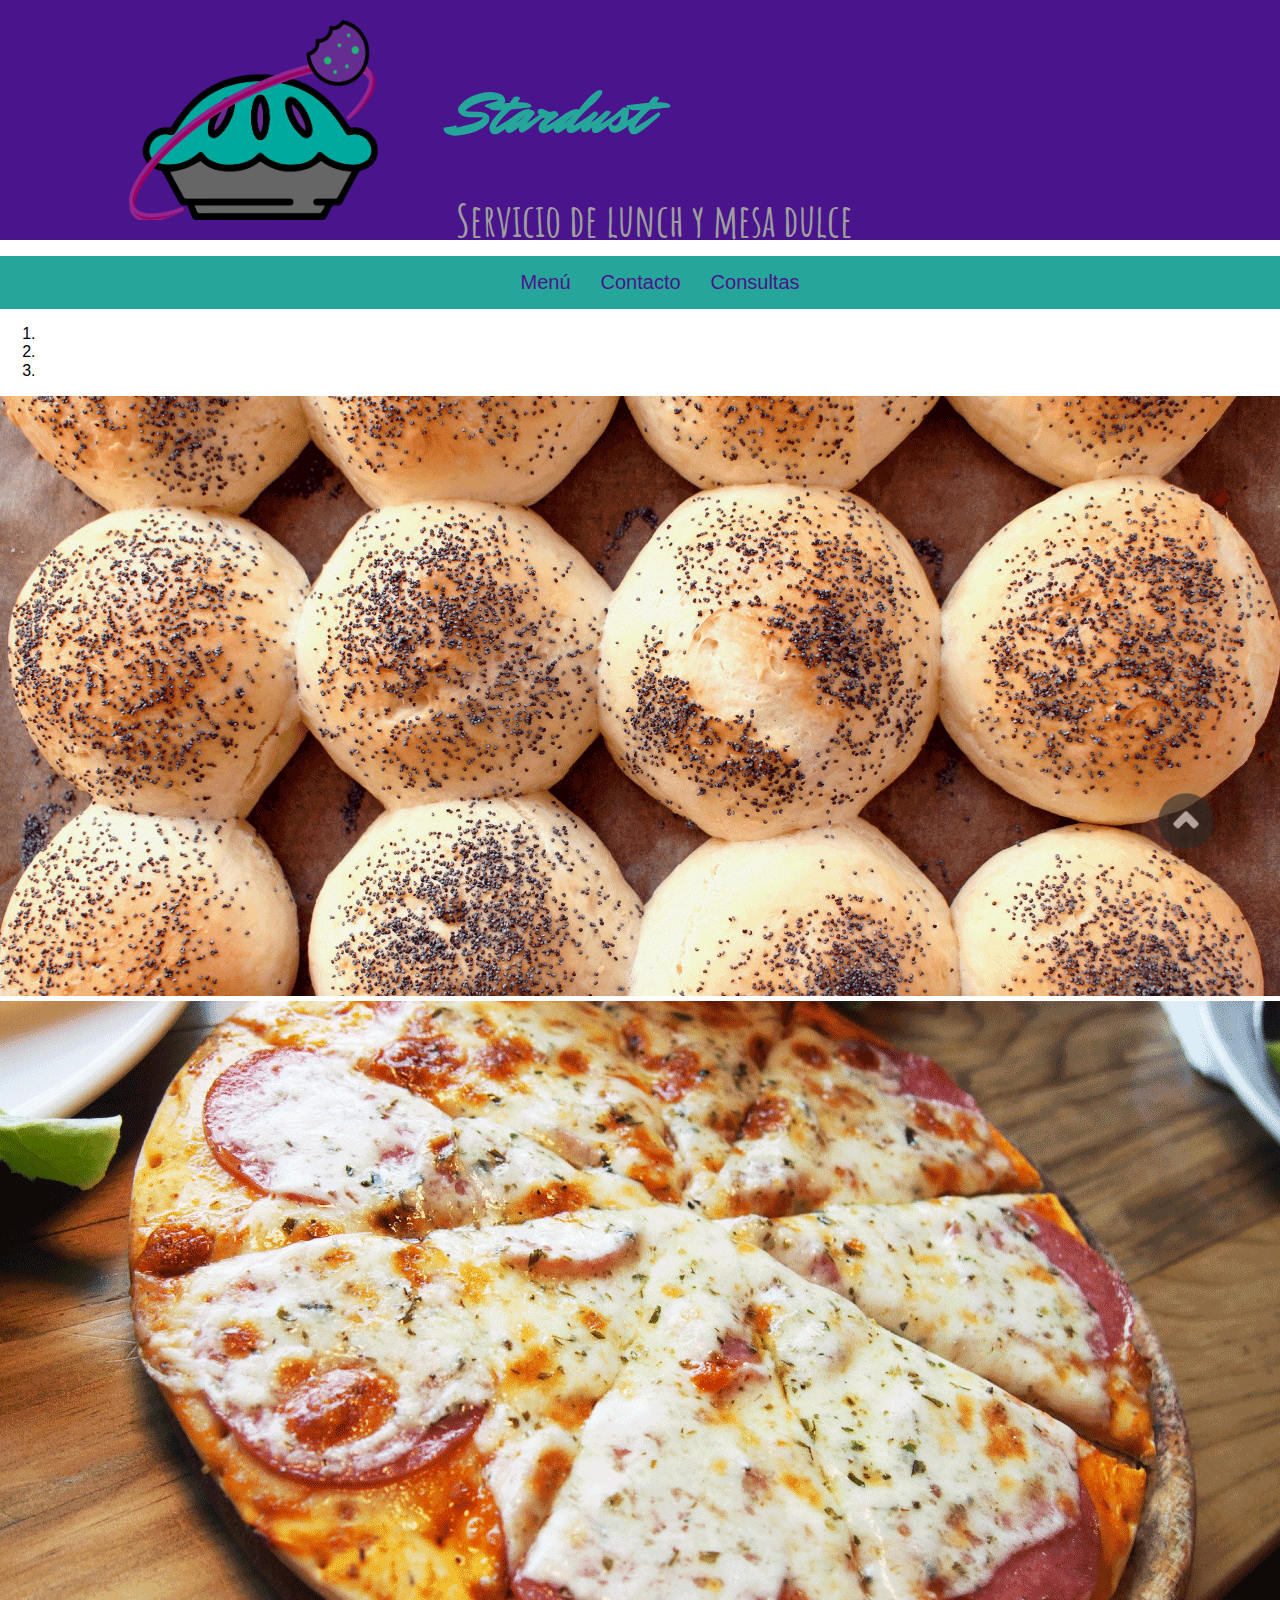
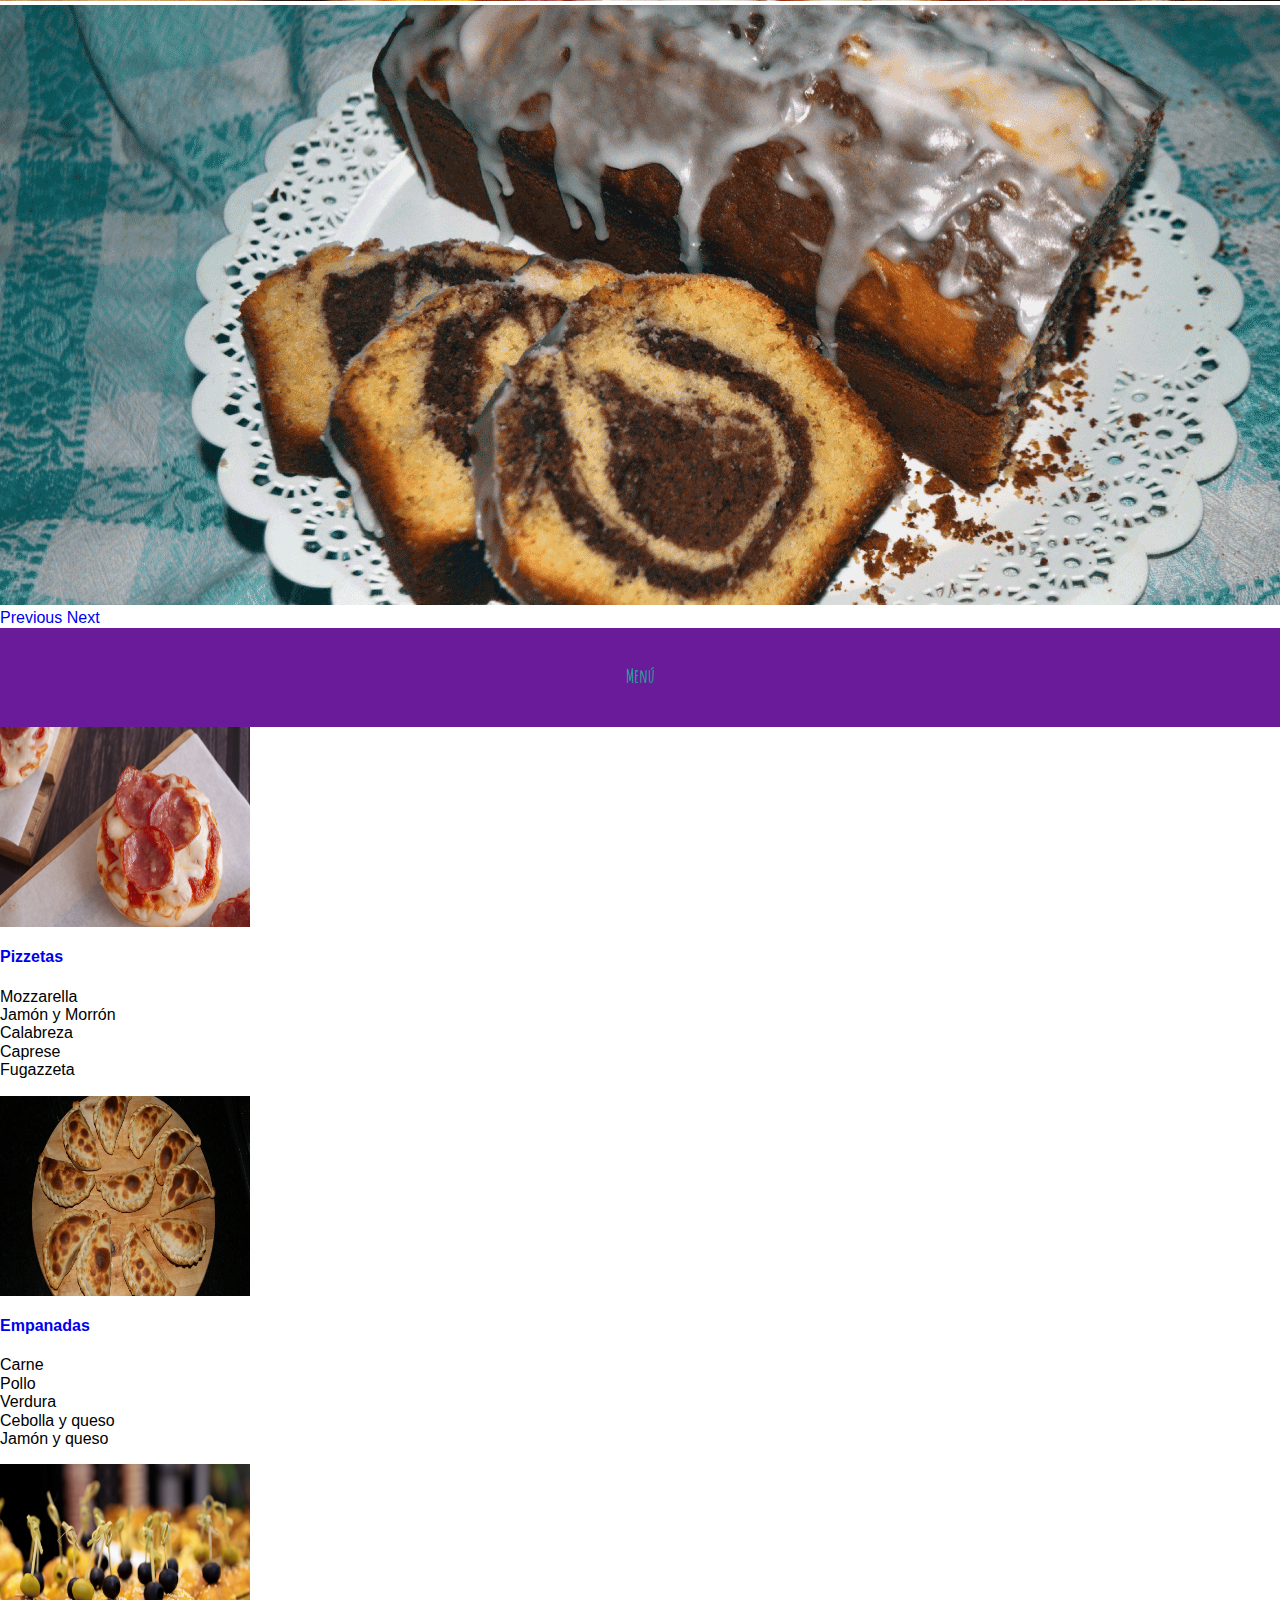
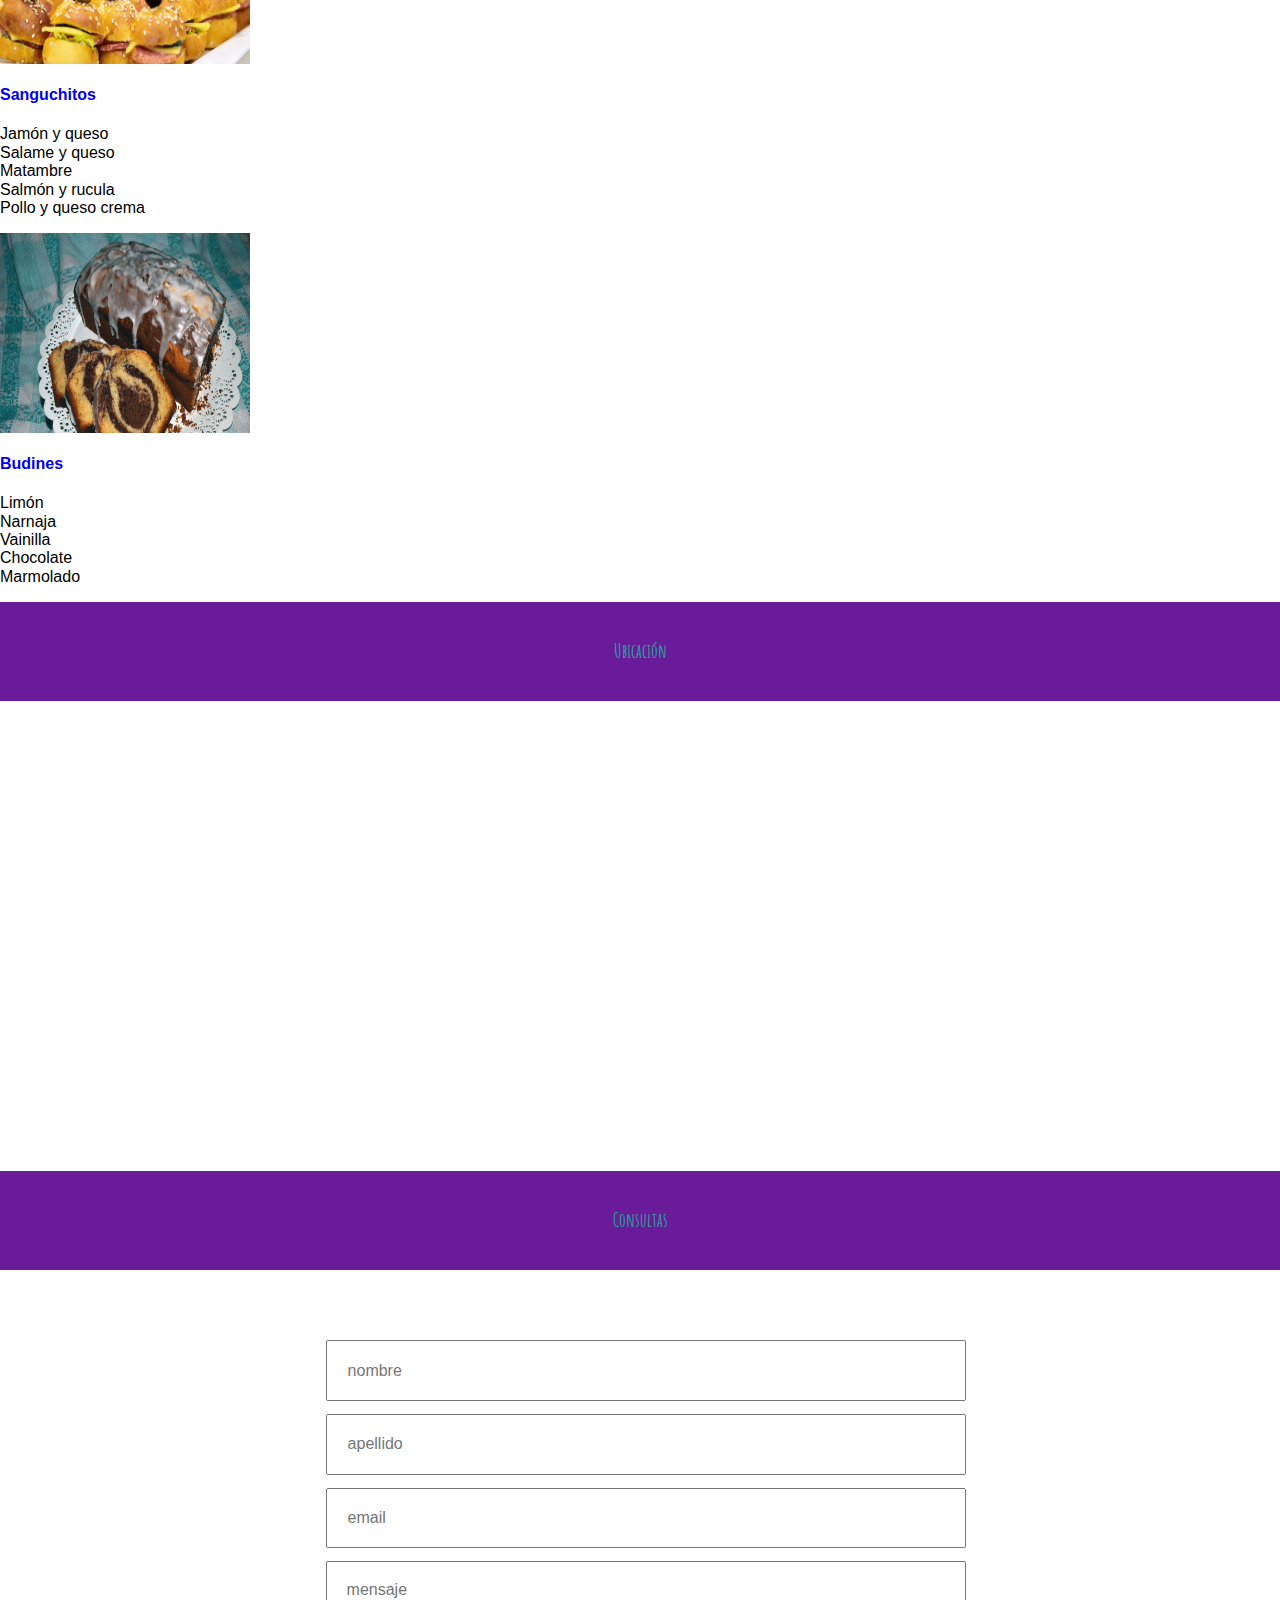
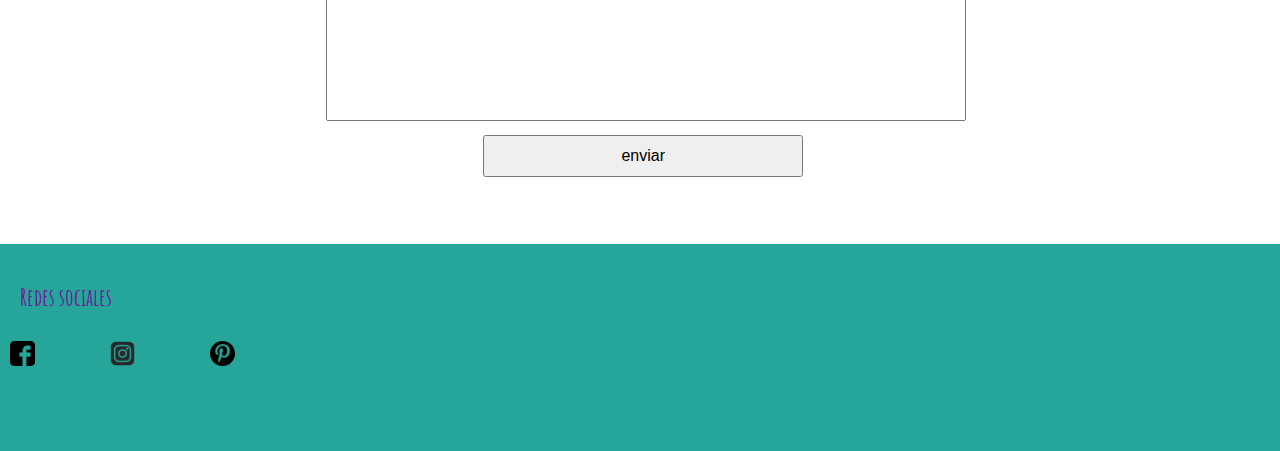
==== index.html @ a06ed9cd "subida de archivos" ====
<!DOCTYPE html>
<html>
<head>
	<meta charset="utf-8">
	<meta http-equiv="x-ua-compatible" content="ie=edge">
	<meta name="viewport" content="width=device-width, initial-scale=1">

	<title>Comida</title>

	<link rel="stylesheet" type="text/css" href="css/estilo.css">
	<link rel="stylesheet" type="text/css" href="css/normalize.css">
	<link rel="icon" href="img/icono.ico">
	<link rel="stylesheet" href="https://stackpath.bootstrapcdn.com/bootstrap/4.1.1/css/bootstrap.min.css" integrity="sha384-WskhaSGFgHYWDcbwN70/dfYBj47jz9qbsMId/iRN3ewGhXQFZCSftd1LZCfmhktB" crossorigin="anonymous">

	<link href="https://fonts.googleapis.com/css?family=Mr+Dafoe&display=swap" rel="stylesheet">
	<link href="https://fonts.googleapis.com/css?family=Amatic+SC|Mr+Dafoe&display=swap" rel="stylesheet">

	<script src="js/vendor/modernizr-2.8.3.min.js"></script>
</head>

<body>
	<main>
		<header id="header1" class="container-fluid ">
			<div id="site-logo">
				<img src="img/logo.png" class="img-fluid">
			</div>
			<div id="titulo-sitio" >
				<h1 class="display-2">Stardust</h1>
				<h2 class="h2">Servicio de lunch y mesa dulce</h2>
			</div>
		</header>

		<div id="nav" class="sticky-top">
			<nav class="navbar">
				<ul>
					<li><a href="#menu">Menú</a></li>
					<li><a href="#contacto">Contacto</a></li>
					<li><a href="#reservas">Consultas</a></li>
				</ul>
			</nav>
		</div>
		 
	<div class="slider">

      	<div id="carouselExampleIndicators" class="carousel slide" data-ride="carousel">
		  <ol class="carousel-indicators">
		    <li data-target="#carouselExampleIndicators" data-slide-to="0" class="active"></li>
		    <li data-target="#carouselExampleIndicators" data-slide-to="1"></li>
		    <li data-target="#carouselExampleIndicators" data-slide-to="2"></li>
		  </ol>
		  <div class="carousel-inner">
		    <div class="carousel-item active">
		      <img src="img/slider4.png" class="d-block w-100" alt="...">
		    </div>
		    <div class="carousel-item">
		      <img src="img/slider2.png" class="d-block w-100" alt="...">
		    </div>
		    <div class="carousel-item">
		      <img src="img/slider3.png" class="d-block w-100" alt="...">
		    </div>
		  </div>
		  <a class="carousel-control-prev" href="#carouselExampleIndicators" role="button" data-slide="prev">
		    <span class="carousel-control-prev-icon" aria-hidden="true"></span>
		    <span class="sr-only">Previous</span>
		  </a>
		  <a class="carousel-control-next" href="#carouselExampleIndicators" role="button" data-slide="next">
		    <span class="carousel-control-next-icon" aria-hidden="true"></span>
		    <span class="sr-only">Next</span>
		  </a>
		</div>      
    </div> 
	
		<section id="menu" >
			<header class="header2">
				<h3 class="h1">Menú</h3>
			</header>
            <div class="container pt-3">
                <div class="row">

                    <article class=" col-xs-12 col-sm-6 col-md-6 col-lg-3">
                        <div class="desborde panel"><img  src="img/pizzetas2.png" alt="" class="img-fluid pb-2"></div>
                        <a class="btn btn-outline-secondary" data-toggle="collapse" href="#pizzetas" role="button" aria-expanded="false" aria-controls="pizzetas">
							<h4>Pizzetas</h4>
						</a>
						<div class="collapse" id="pizzetas">
							<div class="card card-body">
							   	<p>Mozzarella <br> Jamón y Morrón<br>Calabreza<br>Caprese<br>Fugazzeta</p>
							</div>
						</div>

                    </article>
                    <article class="col-xs-12 col-sm-6 col-md-6 col-lg-3">
                        <div class="desborde panel"><img  src="img/empanadas.png" alt="" class="img-fluid pb-2"></div>
                        <a class="btn btn-outline-secondary" data-toggle="collapse" href="#empanadas" role="button" aria-expanded="false" aria-controls="empanadas">
                        	<h4>Empanadas</h4>
                        </a>
                        <div class="collapse" id="empanadas">
							<div class="card card-body">
                        		<p>Carne <br>Pollo<br>Verdura<br>Cebolla y queso<br>Jamón y queso</p>
                        	</div>
                        </div>
                    </article>

                    <article class="col-xs-12 col-sm-6 col-md-6 col-lg-3">
                        <div class="desborde panel"><img src="img/copetin1.png" alt="" class="img-fluid pb-2"></div>
                        <a class="btn btn-outline-secondary" data-toggle="collapse" href="#copetin" role="button" aria-expanded="false" aria-controls="copetin">
                        	<h4>Sanguchitos</h4>
                        </a>
                        <div class="collapse" id="copetin">
							<div class="card card-body">
                        		<p>Jamón y queso<br>Salame y queso<br>Matambre<br>Salmón y rucula<br>Pollo y queso crema</p>
                        	</div>
                        </div>
                    </article>

                    <article class="col-xs-12 col-sm-6 col-md-6 col-lg-3">
                        <div class="desborde panel"><img src="img/budin.png" alt="" class="img-fluid pb-2"></div>
                         <a class="btn btn-outline-secondary" data-toggle="collapse" href="#budin" role="button" aria-expanded="false" aria-controls="budin">
                        	<h4>Budines</h4>
                        </a>
                        <div class="collapse" id="budin">
							<div class="card card-body">	
                        		<p>Limón<br>Narnaja<br>Vainilla<br>Chocolate<br>Marmolado</p>
                        	</div>
                        </div>
                    </article>                    
                </div>            
        </section>

       <section id="contacto" class=" pt-3">
			<header class="header2">
				<h3 class="h1">Ubicación</h3>
			</header>
			<div class="mapa"><iframe src="https://www.google.com/maps/embed?pb=!1m18!1m12!1m3!1d3281.3113783698377!2d-58.51852134887784!3d-34.67208996853067!2m3!1f0!2f0!3f0!3m2!1i1024!2i768!4f13.1!3m3!1m2!1s0x95bcc8e6930c0311%3A0x278687636c1a338a!2sO&#39;Gorman+%26+Charcas%2C+B1751+La+Tablada%2C+Buenos+Aires!5e0!3m2!1ses-419!2sar!4v1559759142162!5m2!1ses-419!2sar" width="600" height="450" frameborder="0" style="border:0" allowfullscreen></iframe></div>        	
        </section>

		<section id="reservas">
			<header class="header2">
				<h3 class="h1">Consultas</h3>
			</header>
			
			<div class="form">					
				<form action="mailto:mail@mail.com" id="formulario">
					<div>
						<input type="text" name="nombre" placeholder="nombre" required>
					</div>
					<div>
						<input type="text" name="apellido" placeholder="apellido" required>
					</div>
					
					<div>
						<input type="email" name="email" placeholder="email" pattern="[a-zA-Z0-9_]+([.][a-zA-Z0-9_]+)*@[a-zA-Z0-9_]+([.][a-zA-Z0-9_]+)*[.][a-zA-Z]{1,5}" required>
					</div>
					<div>
						<textarea id="mensaje" name="mensaje" placeholder="mensaje" required=""></textarea>
					</div>
					<div class="btn">
						<input type="submit" value="enviar">
					</div>
				</form>
			</div>
		</section>
        

        <div class="top">
			<a href="#top" title="Volver arriba">
				<img src="img/btn_top.png" alt="">
			</a>
		</div>	


        <footer>
        	<header class="miniheader"><h2 >Redes sociales</h2></header>
        	
        	<section id="redes">
				<div id="red1"><img src="img/face.png"></div>
				<div id="red2"><img src="img/insta.png"></div>
				<div id="red3"><img src="img/pin.png"></div>
			</section>
        </footer>
	</main>



	<script src="https://code.jquery.com/jquery-3.3.1.slim.min.js" integrity="sha384-q8i/X+965DzO0rT7abK41JStQIAqVgRVzpbzo5smXKp4YfRvH+8abtTE1Pi6jizo" crossorigin="anonymous"></script>
<script src="https://cdnjs.cloudflare.com/ajax/libs/popper.js/1.14.7/umd/popper.min.js" integrity="sha384-UO2eT0CpHqdSJQ6hJty5KVphtPhzWj9WO1clHTMGa3JDZwrnQq4sF86dIHNDz0W1" crossorigin="anonymous"></script>
<script src="https://stackpath.bootstrapcdn.com/bootstrap/4.3.1/js/bootstrap.min.js" integrity="sha384-JjSmVgyd0p3pXB1rRibZUAYoIIy6OrQ6VrjIEaFf/nJGzIxFDsf4x0xIM+B07jRM" crossorigin="anonymous"></script>
</body>
</html>
---- css/estilo.css ----
@import url('https://fonts.googleapis.com/css?family=Amatic+SC&display=swap');
@import url('https://fonts.googleapis.com/css?family=Mr+Dafoe&display=swap');

body{
	margin: 0;
	padding: 0;
	font-family: Helvetica, Arial, sans-serif;
	font-size: 16px;
}
a{text-decoration: none;}
.desborde {overflow:hidden;}


#header1{
	color:#26A69A;
	padding-top: 20px;
	font-size: 30px;
	background-color: #4A148C;
}
#site-logo{
	width: 200px;
	height: 200px;
}
#site-logo img{
	display: block;
	width: 250px;
	height: 200px;
	position: absolute;
	box-sizing: border-box;
}
#titulo-sitio{
	height: 200px;
	margin-top: 20px;
}
#titulo-sitio h1{
 	padding-bottom: 5px;
 	font-family: 'Mr Dafoe', cursive;
 }
#titulo-sitio h2{
 	font-family: 'Amatic SC', cursive;
 	color: #9E9E9E;
}

.header2{
	text-align: center;
	background-color: #6A1B9A;
	color:#26A69A;
	padding-top: 20px;
	padding-bottom: 20px;
	font-family: 'Amatic SC', cursive;

}
.navbar{
	background-color: #26A69A;
}

.navbar ul {
	list-style: none;
	display: flex;
    justify-content: center;
    margin-right: auto;
    margin-left: auto;
}
.navbar ul li{
	padding: 15px;
	box-sizing: border-box;
	font-size: 20px;
}
.navbar ul li a{
	text-decoration: none;
	color:#4A148C;
	font-size: 20px
}
.navbar ul li a:hover{
	color: darkgrey;
}
.panel{width: 250px;height: 200px}
.container .row article img{
	height: 250px;
	width: 250px;
}


/*formulario*/ 
.form{
	width: 50%;
	margin-left: auto;
	margin-right: auto;
	padding-top: 5%;
	padding-bottom: 5%;
}
#formulario input, #formulario textarea {
	box-sizing: border-box;
	width:100%;
	padding: 3%;
	margin: 1%; 
}
#formulario textarea{
	height: 160px;
	resize: none;
}
form .btn{
	width: 50%;
	margin-left: auto;
	margin-right: auto;
}


/*boton subir top*/
.top{
	width: 60px;
	position: fixed;
	bottom: 5%;
	right: 5%;
	opacity: 0.6;
}
.top:hover{
	opacity: 1;
}
.top img{
	width: 100%;
}

footer{
	background-color:#26A69A;
	color: #6A1B9A;
}
.miniheader{
	padding-top: 20px;
	padding-left: 20px;
	display: flex;
}
.miniheader h2{
	font-family: 'Amatic SC', cursive;
}
#redes{
	display: flex;
	padding: 10px;
}
#redes div{
	width: 100px;
	height: 100px;
}
#redes div img{
	width: 25%;
	margin: auto;	
}
.mapa{
	display: flex;
	justify-content: center;
	margin-top: 10px;
	margin-bottom: 10px;
}

@media screen and (min-width:1201px){
	#header1{display: flex;}
	#site-logo{margin-left: 10%}
	#titulo-sitio{margin-left: 10%}
	
}

@media screen and (min-width: 991px) and (max-width:1200px){
	#header1{display: flex;}
	#site-logo{margin-left: 10%}
	#titulo-sitio{margin-left: 10%}
}
	
@media (min-width: 561px) and (max-width:990px){
	#header1{display: flex;}
	#site-logo{margin-left: 10%; width: 150px; height: 150px;}
	#titulo-sitio{margin-left: 10%}
	#header1 img{width: 150px; height: 150px;}
	#header1 h1{font-size: 60px;}
	#header1 h2{font-size: 25px;}
}
@media (min-width: 0px) and (max-width:560px){
	#header1{display: flex;}
	#site-logo{margin-left: 5%; width: 100px; height: 100px;}
	#titulo-sitio{margin-left: 5%}
	#header1 img{width: 100px; height: 100px;}
	#header1 h1{font-size: 55px;}
	#header1 h2{font-size: 20px;}
}
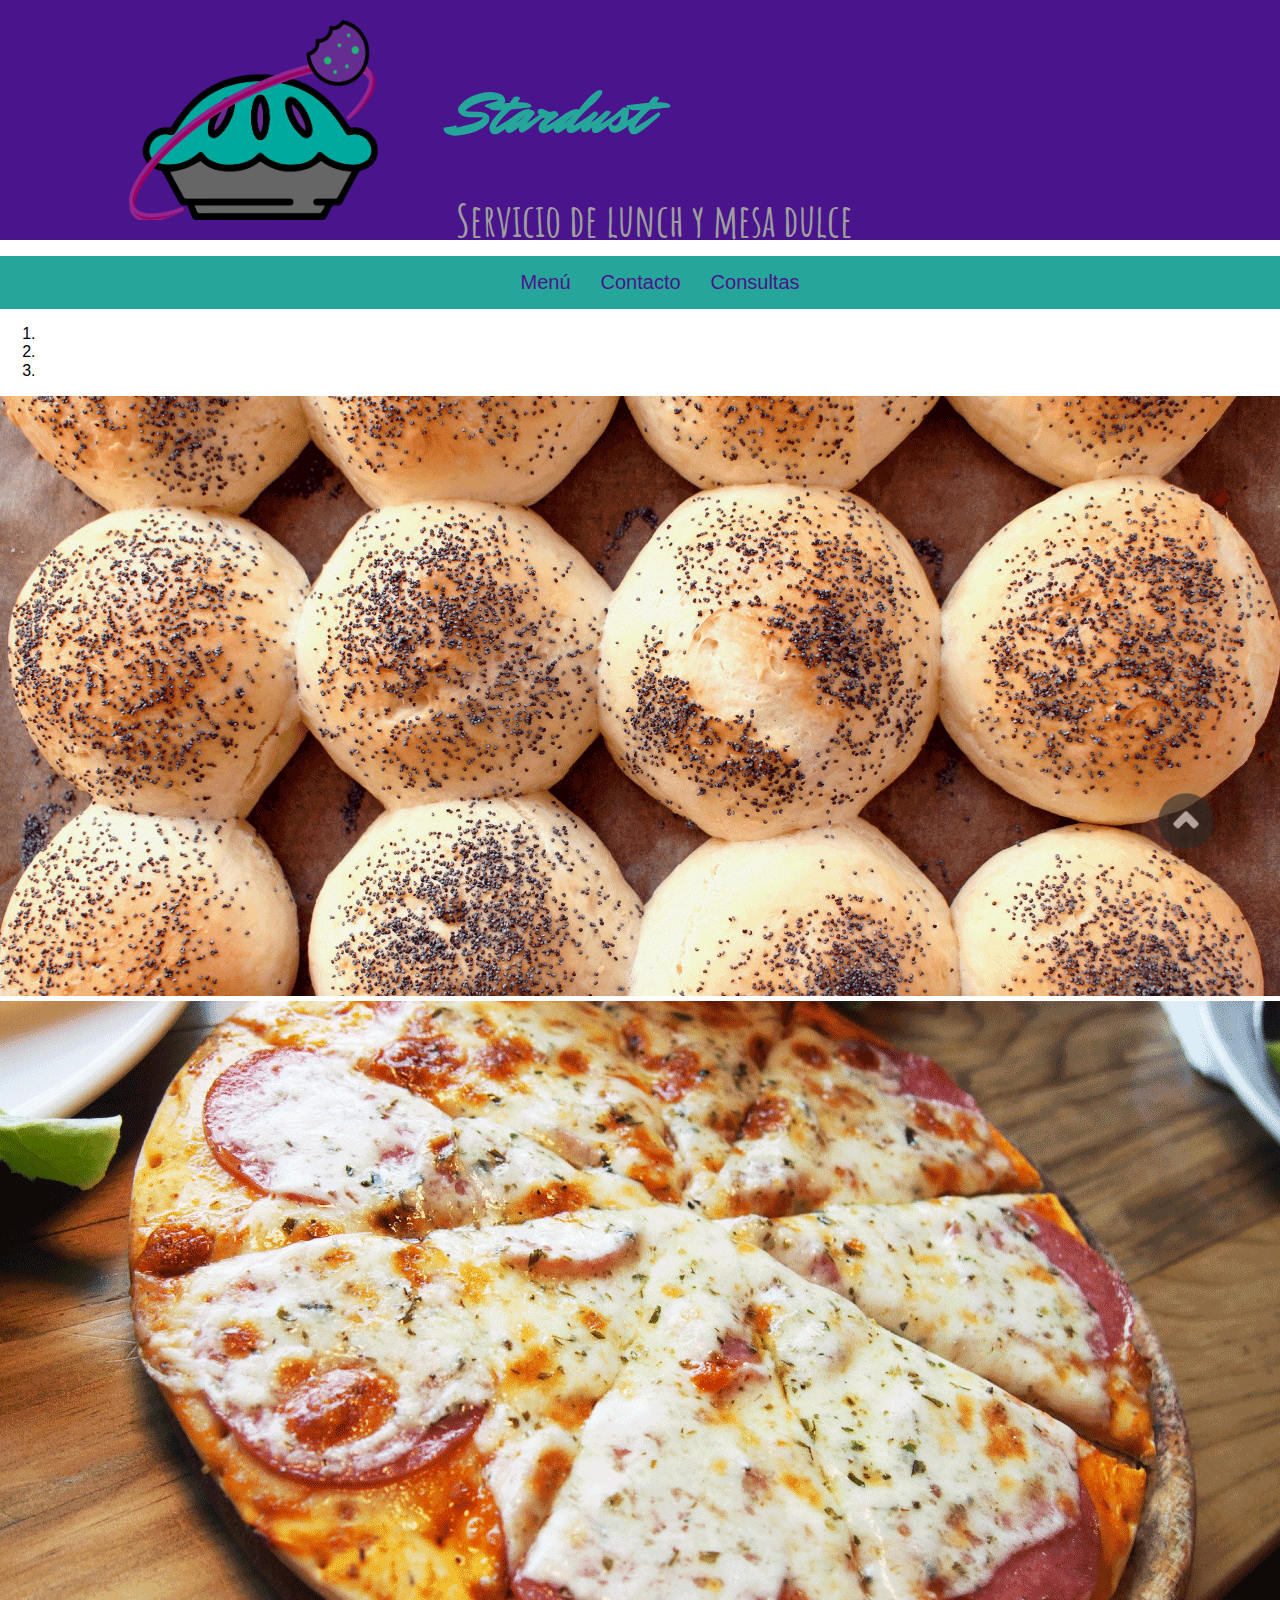
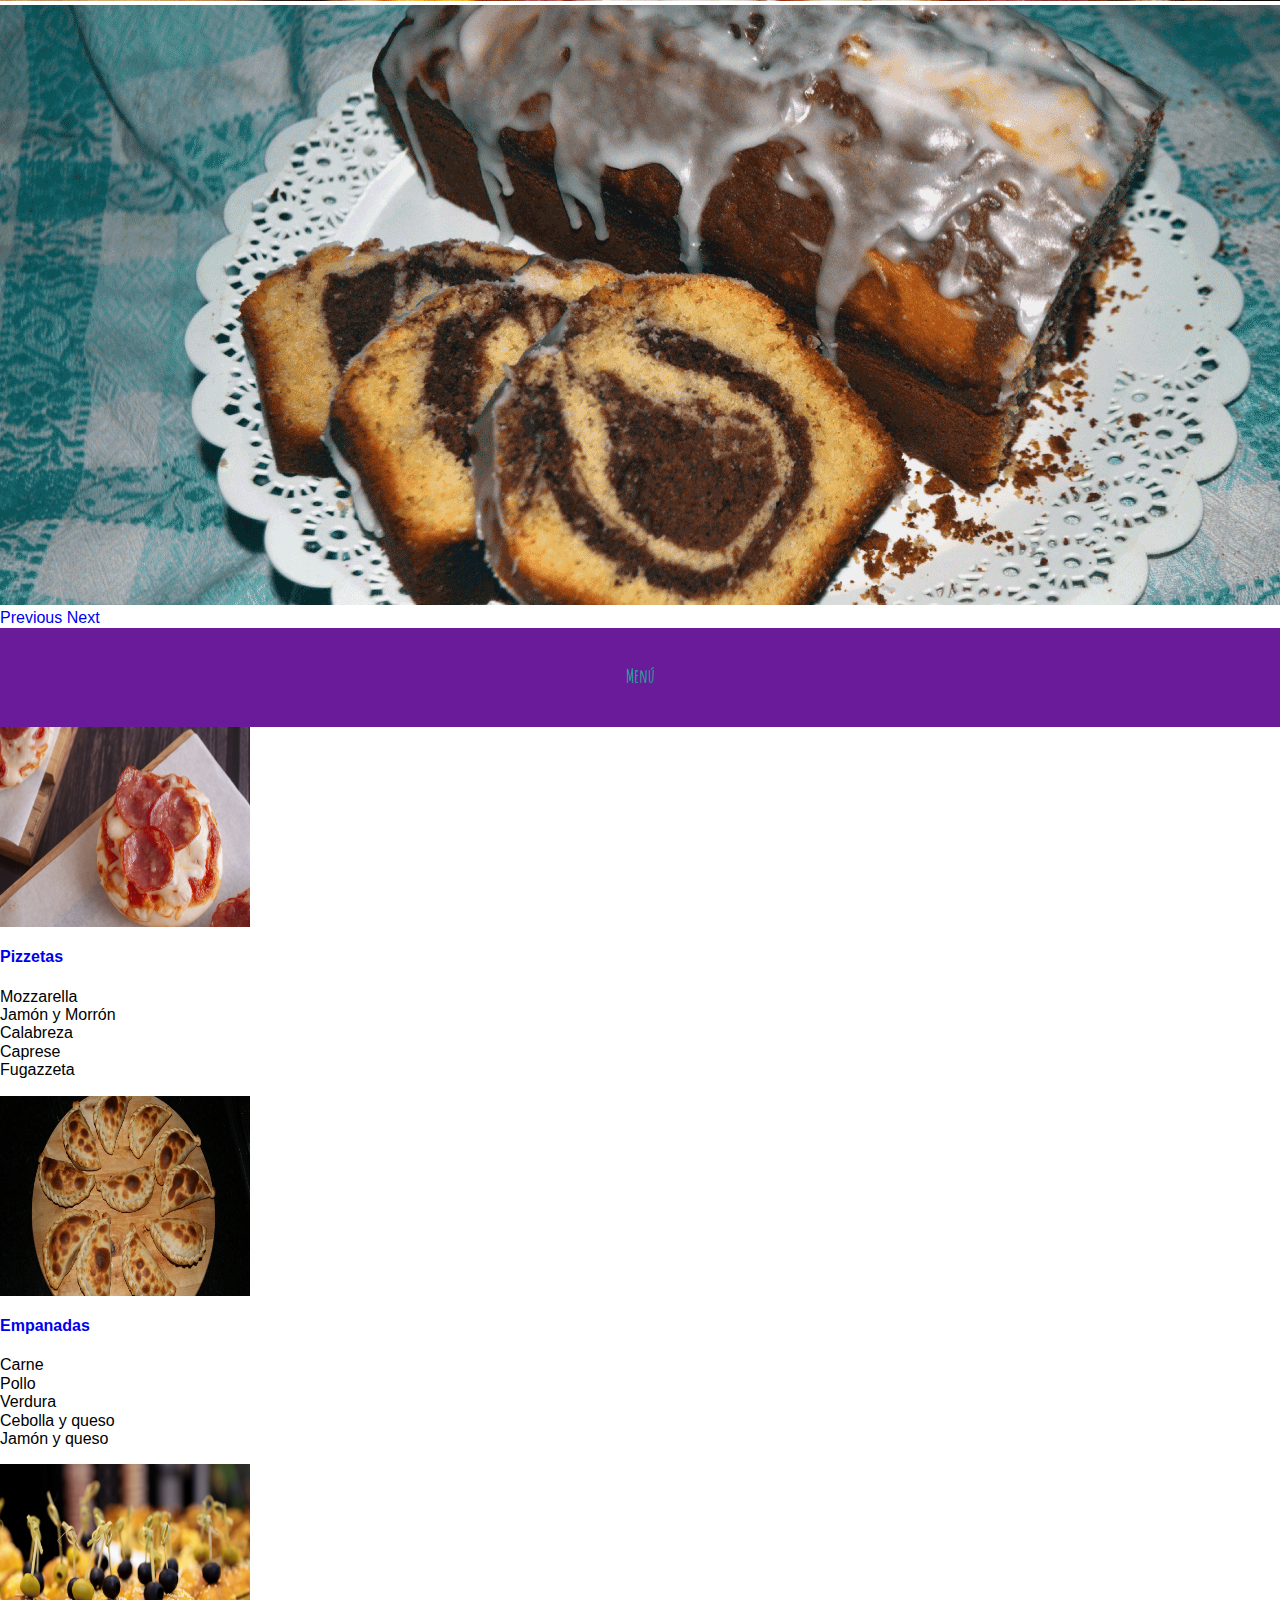
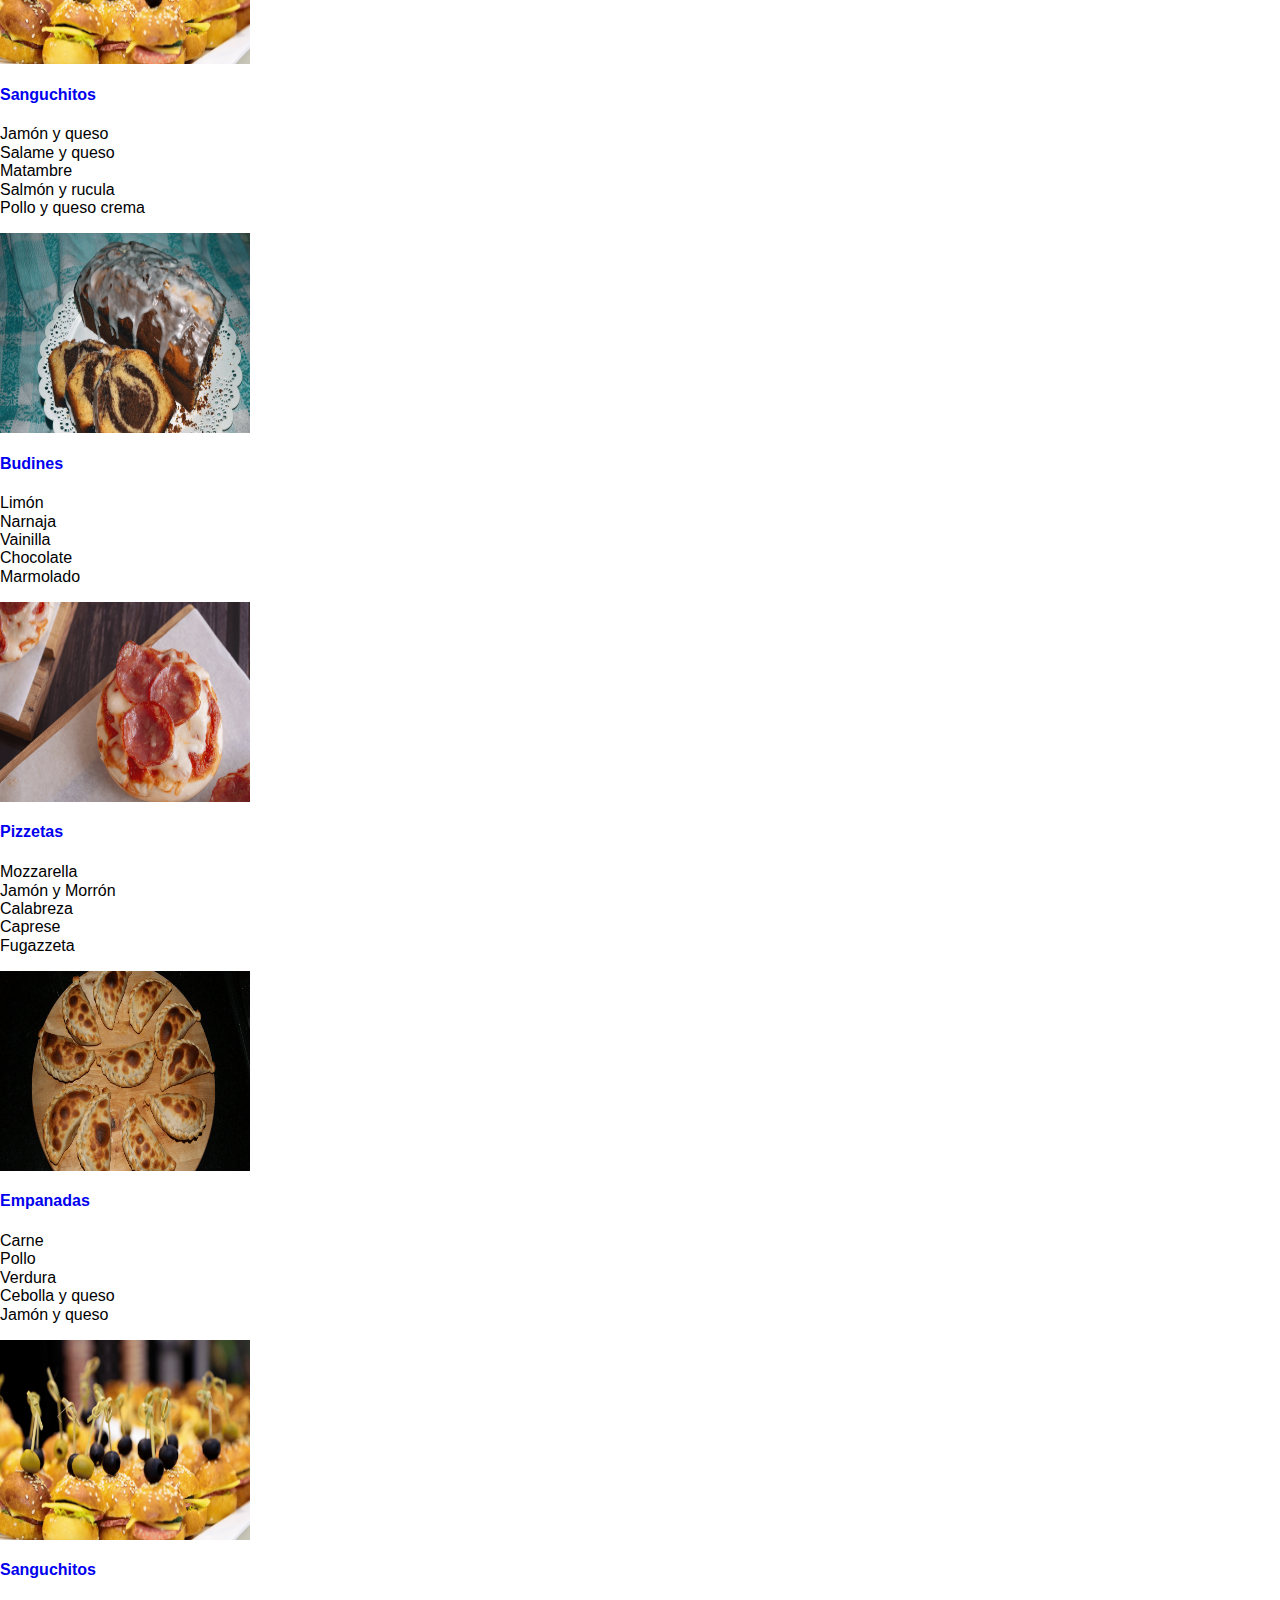
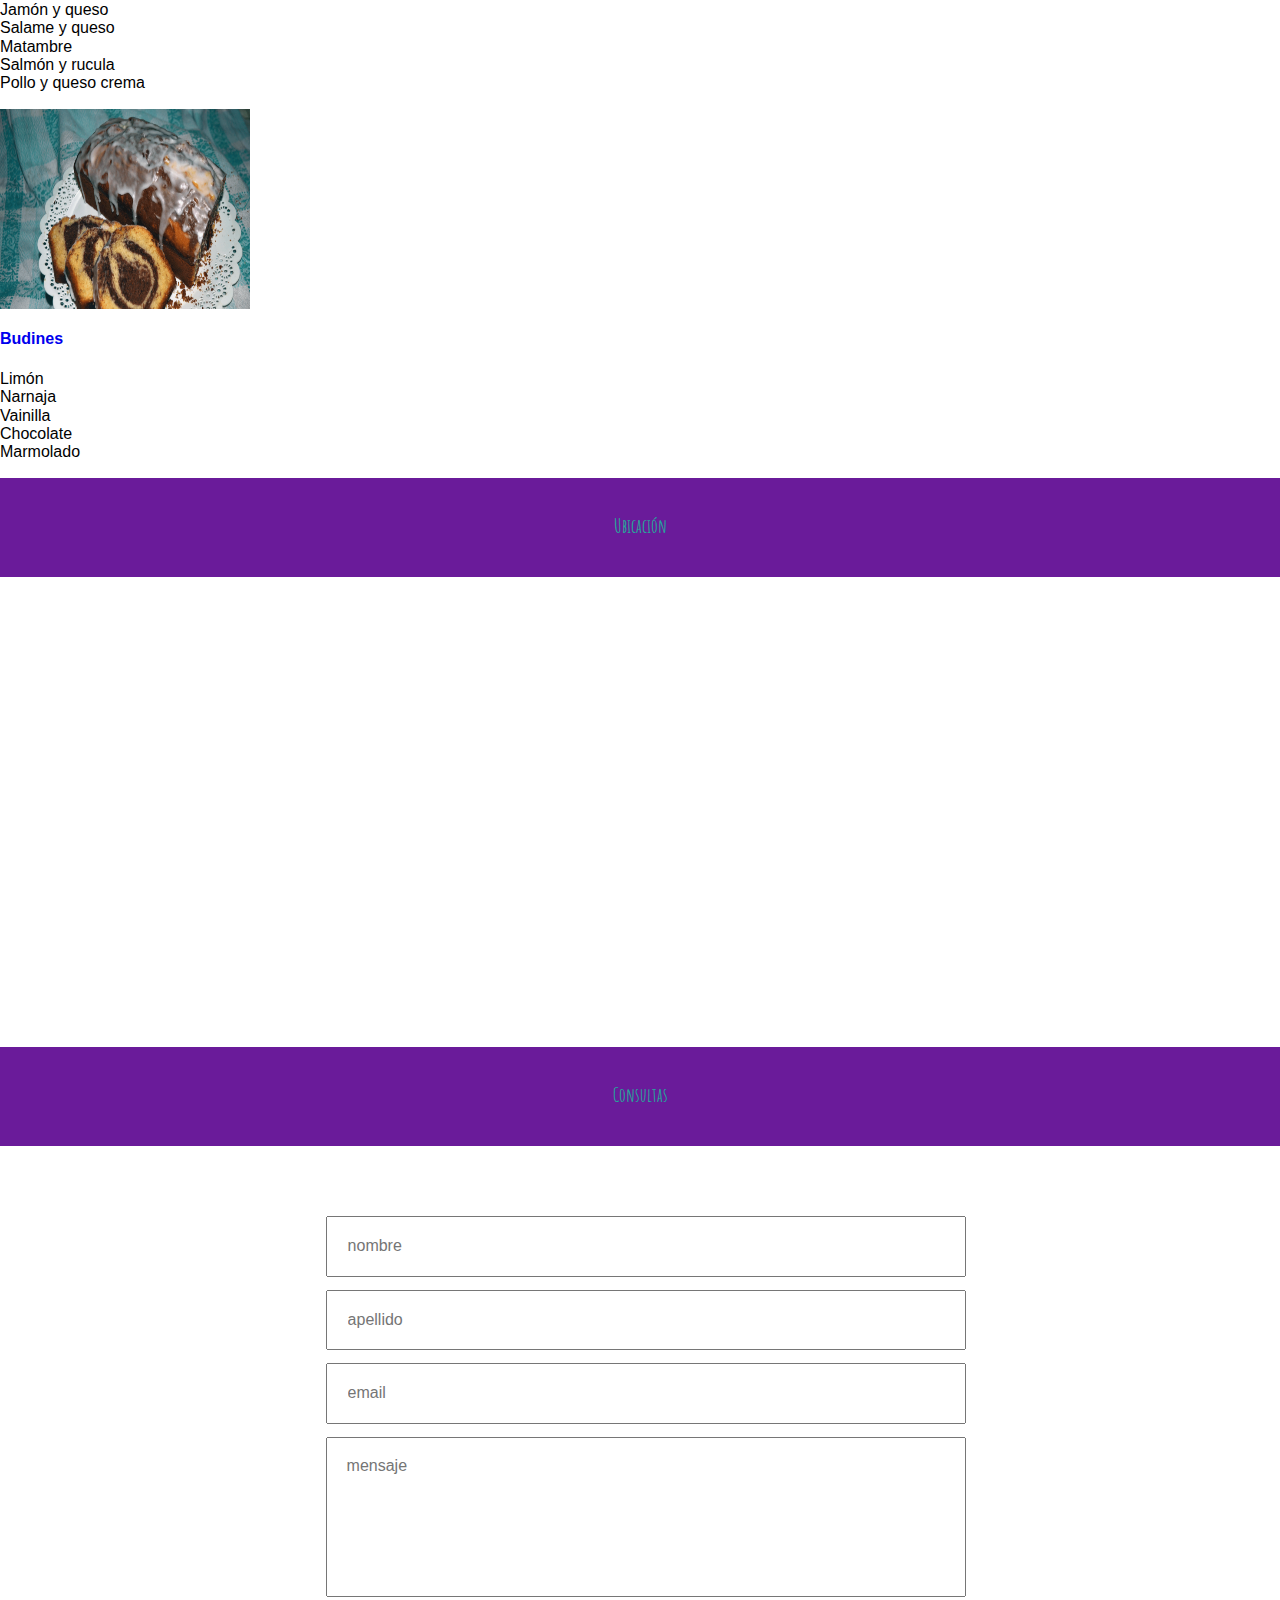
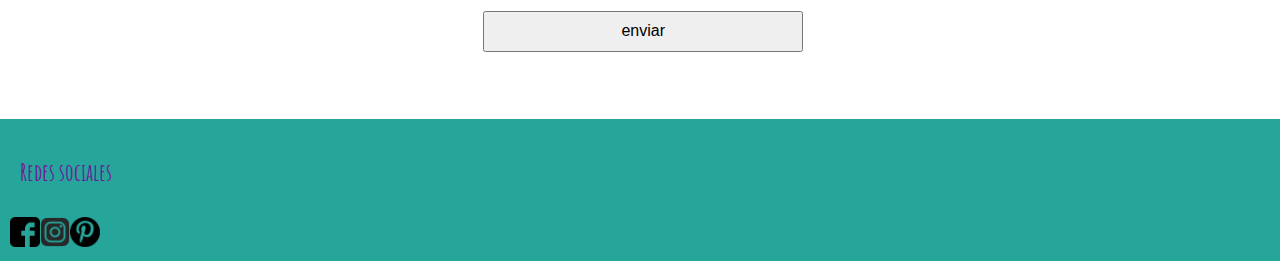
==== commit 1a0f834d: "actualizacion" ====
--- a/index.html
+++ b/index.html
@@ -50,13 +50,13 @@
 		  </ol>
 		  <div class="carousel-inner">
 		    <div class="carousel-item active">
-		      <img src="img/slider4.png" class="d-block w-100" alt="...">
+		      <img src="img/slider4.png" class="d-block w-100" alt="Pan saborizado">
 		    </div>
 		    <div class="carousel-item">
-		      <img src="img/slider2.png" class="d-block w-100" alt="...">
+		      <img src="img/slider2.png" class="d-block w-100" alt="Pizza">
 		    </div>
 		    <div class="carousel-item">
-		      <img src="img/slider3.png" class="d-block w-100" alt="...">
+		      <img src="img/slider3.png" class="d-block w-100" alt="Budin marmolado">
 		    </div>
 		  </div>
 		  <a class="carousel-control-prev" href="#carouselExampleIndicators" role="button" data-slide="prev">
@@ -78,7 +78,7 @@
                 <div class="row">
 
                     <article class=" col-xs-12 col-sm-6 col-md-6 col-lg-3">
-                        <div class="desborde panel"><img  src="img/pizzetas2.png" alt="" class="img-fluid pb-2"></div>
+                        <div class="desborde panel"><img  src="img/pizzetas2.png" alt="pizzetas" class="img-fluid pb-2"></div>
                         <a class="btn btn-outline-secondary" data-toggle="collapse" href="#pizzetas" role="button" aria-expanded="false" aria-controls="pizzetas">
 							<h4>Pizzetas</h4>
 						</a>
@@ -90,7 +90,7 @@
 
                     </article>
                     <article class="col-xs-12 col-sm-6 col-md-6 col-lg-3">
-                        <div class="desborde panel"><img  src="img/empanadas.png" alt="" class="img-fluid pb-2"></div>
+                        <div class="desborde panel"><img  src="img/empanadas.png" alt="empanadas" class="img-fluid pb-2"></div>
                         <a class="btn btn-outline-secondary" data-toggle="collapse" href="#empanadas" role="button" aria-expanded="false" aria-controls="empanadas">
                         	<h4>Empanadas</h4>
                         </a>
@@ -102,7 +102,7 @@
                     </article>
 
                     <article class="col-xs-12 col-sm-6 col-md-6 col-lg-3">
-                        <div class="desborde panel"><img src="img/copetin1.png" alt="" class="img-fluid pb-2"></div>
+                        <div class="desborde panel"><img src="img/copetin1.png" alt="sanguchitos" class="img-fluid pb-2"></div>
                         <a class="btn btn-outline-secondary" data-toggle="collapse" href="#copetin" role="button" aria-expanded="false" aria-controls="copetin">
                         	<h4>Sanguchitos</h4>
                         </a>
@@ -114,7 +114,57 @@
                     </article>
 
                     <article class="col-xs-12 col-sm-6 col-md-6 col-lg-3">
-                        <div class="desborde panel"><img src="img/budin.png" alt="" class="img-fluid pb-2"></div>
+                        <div class="desborde panel"><img src="img/budin.png" alt="budines" class="img-fluid pb-2"></div>
+                         <a class="btn btn-outline-secondary" data-toggle="collapse" href="#budin" role="button" aria-expanded="false" aria-controls="budin">
+                        	<h4>Budines</h4>
+                        </a>
+                        <div class="collapse" id="budin">
+							<div class="card card-body">	
+                        		<p>Limón<br>Narnaja<br>Vainilla<br>Chocolate<br>Marmolado</p>
+                        	</div>
+                        </div>
+                    </article>                    
+                </div> 
+                <div class="row">
+
+                    <article class=" col-xs-12 col-sm-6 col-md-6 col-lg-3">
+                        <div class="desborde panel"><img  src="img/pizzetas2.png" alt="pizzetas" class="img-fluid pb-2"></div>
+                        <a class="btn btn-outline-secondary" data-toggle="collapse" href="#pizzetas" role="button" aria-expanded="false" aria-controls="pizzetas">
+							<h4>Pizzetas</h4>
+						</a>
+						<div class="collapse" id="pizzetas">
+							<div class="card card-body">
+							   	<p>Mozzarella <br> Jamón y Morrón<br>Calabreza<br>Caprese<br>Fugazzeta</p>
+							</div>
+						</div>
+
+                    </article>
+                    <article class="col-xs-12 col-sm-6 col-md-6 col-lg-3">
+                        <div class="desborde panel"><img  src="img/empanadas.png" alt="empanadas" class="img-fluid pb-2"></div>
+                        <a class="btn btn-outline-secondary" data-toggle="collapse" href="#empanadas" role="button" aria-expanded="false" aria-controls="empanadas">
+                        	<h4>Empanadas</h4>
+                        </a>
+                        <div class="collapse" id="empanadas">
+							<div class="card card-body">
+                        		<p>Carne <br>Pollo<br>Verdura<br>Cebolla y queso<br>Jamón y queso</p>
+                        	</div>
+                        </div>
+                    </article>
+
+                    <article class="col-xs-12 col-sm-6 col-md-6 col-lg-3">
+                        <div class="desborde panel"><img src="img/copetin1.png" alt="sanguchitos" class="img-fluid pb-2"></div>
+                        <a class="btn btn-outline-secondary" data-toggle="collapse" href="#copetin" role="button" aria-expanded="false" aria-controls="copetin">
+                        	<h4>Sanguchitos</h4>
+                        </a>
+                        <div class="collapse" id="copetin">
+							<div class="card card-body">
+                        		<p>Jamón y queso<br>Salame y queso<br>Matambre<br>Salmón y rucula<br>Pollo y queso crema</p>
+                        	</div>
+                        </div>
+                    </article>
+
+                    <article class="col-xs-12 col-sm-6 col-md-6 col-lg-3">
+                        <div class="desborde panel"><img src="img/budin.png" alt="budines" class="img-fluid pb-2"></div>
                          <a class="btn btn-outline-secondary" data-toggle="collapse" href="#budin" role="button" aria-expanded="false" aria-controls="budin">
                         	<h4>Budines</h4>
                         </a>
@@ -173,9 +223,11 @@
         	<header class="miniheader"><h2 >Redes sociales</h2></header>
         	
         	<section id="redes">
-				<div id="red1"><img src="img/face.png"></div>
-				<div id="red2"><img src="img/insta.png"></div>
-				<div id="red3"><img src="img/pin.png"></div>
+				<a href="https://www.facebook.com">
+					<img border="0" alt="Facebook" src="img/face.png" width="30" height="30">
+					<a href="https://www.instagram.com">
+					<img border="0" alt="Instagram" src="img/insta.png" width="30" height="30"><a href="https://www.pinterest.com">
+					<img border="0" alt="Pinterest" src="img/pin.png" width="30" height="30">
 			</section>
         </footer>
 	</main>
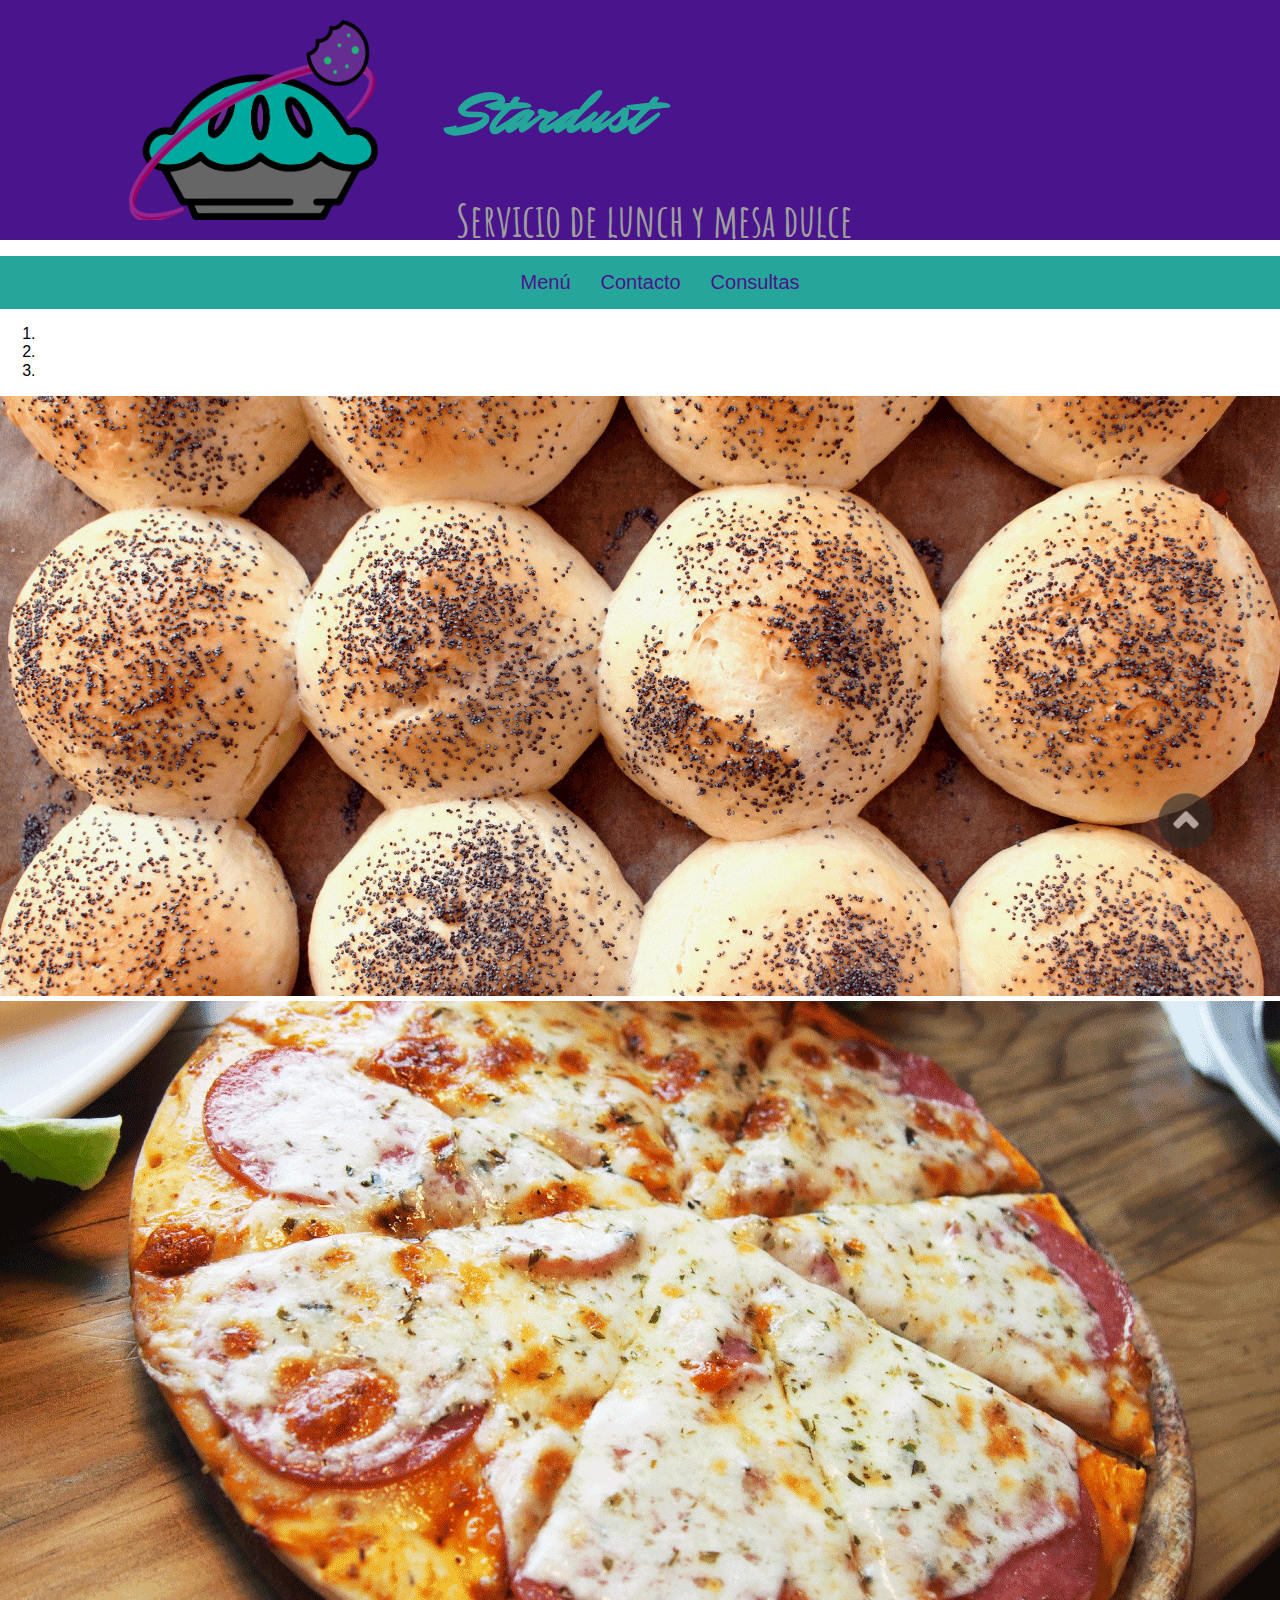
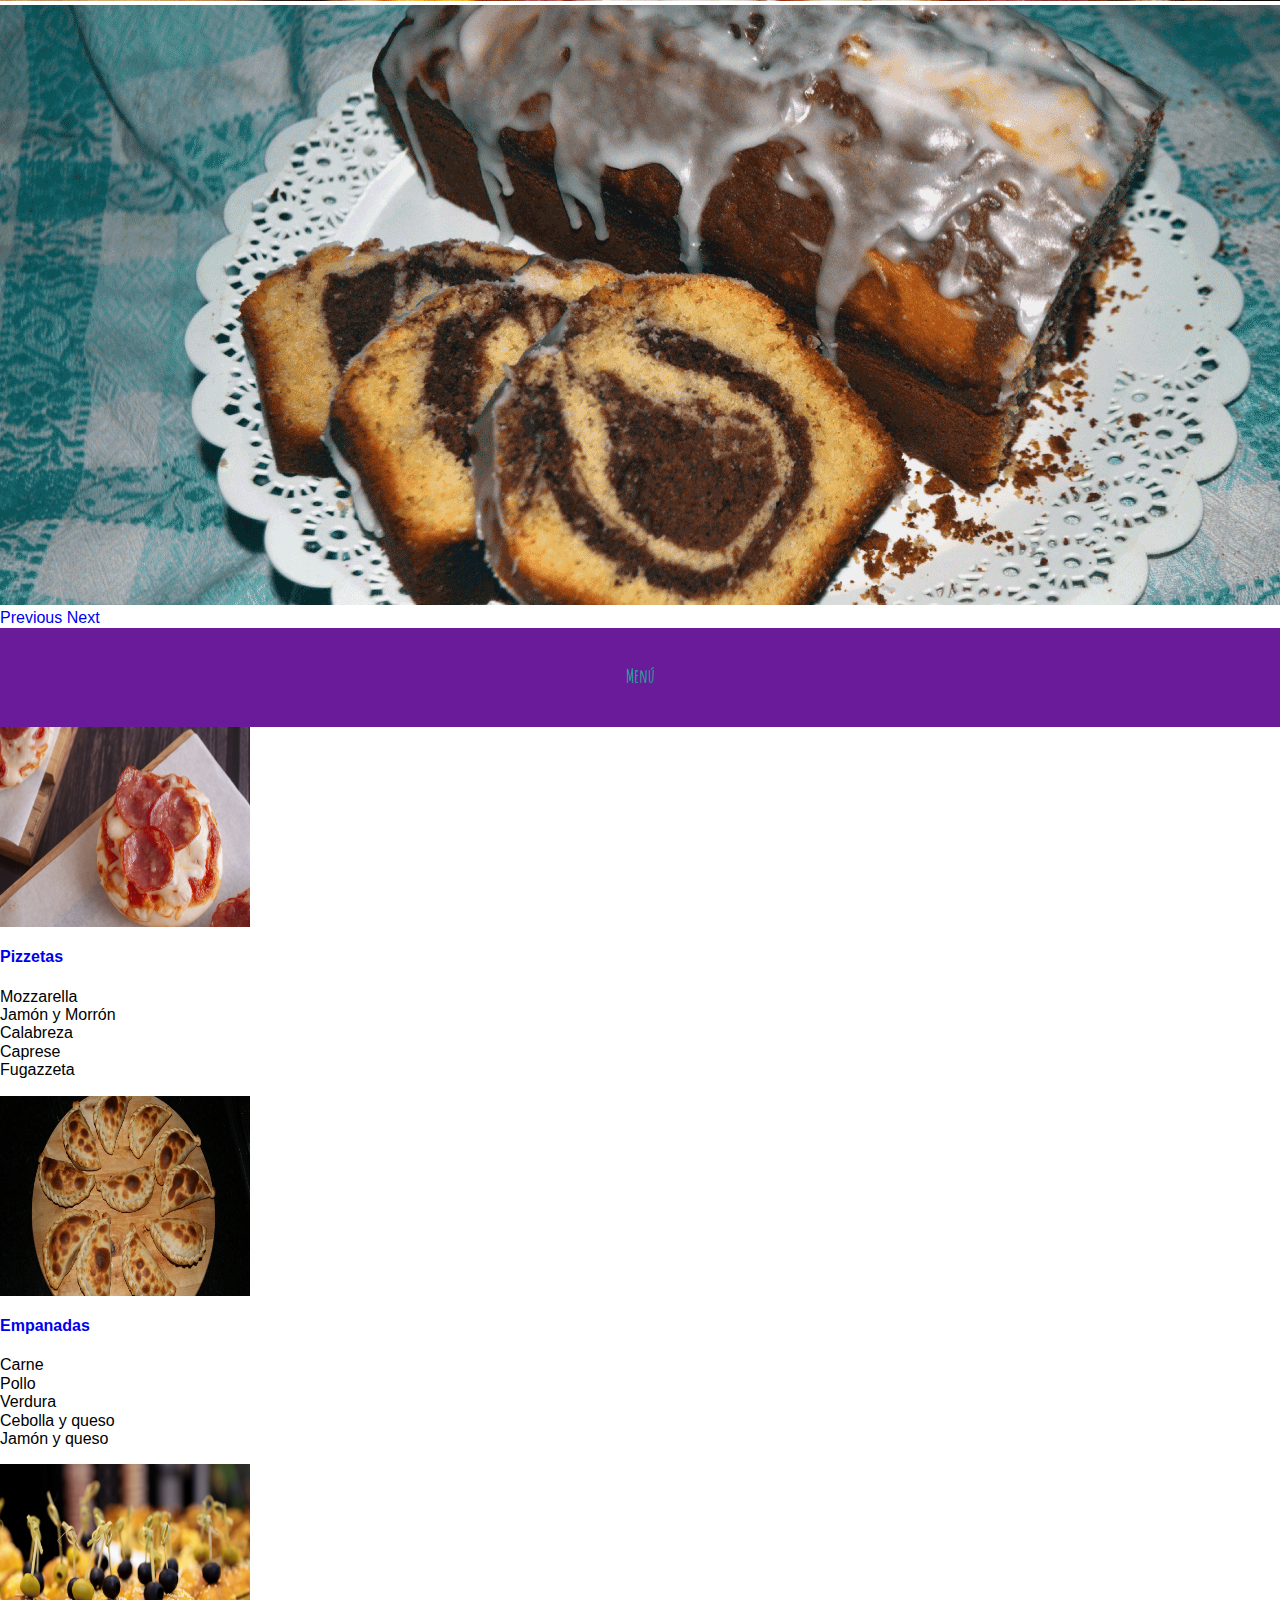
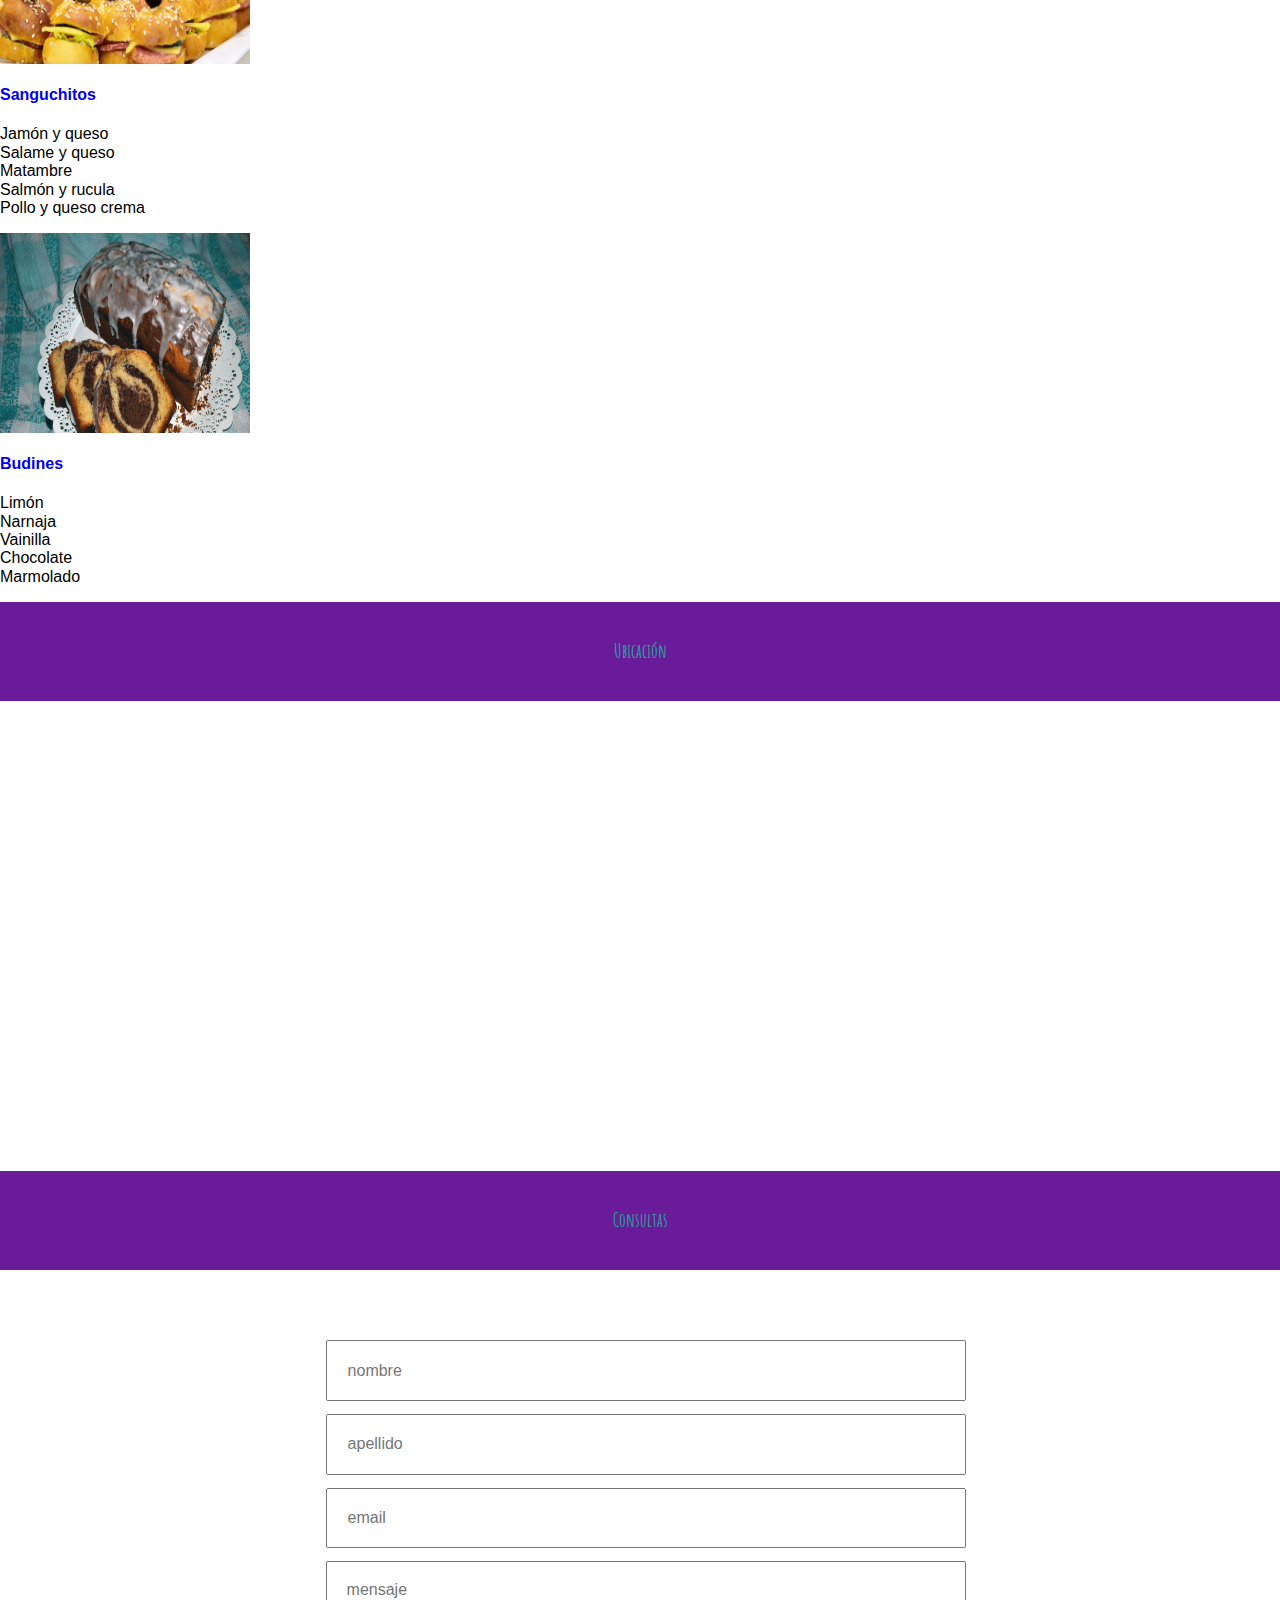
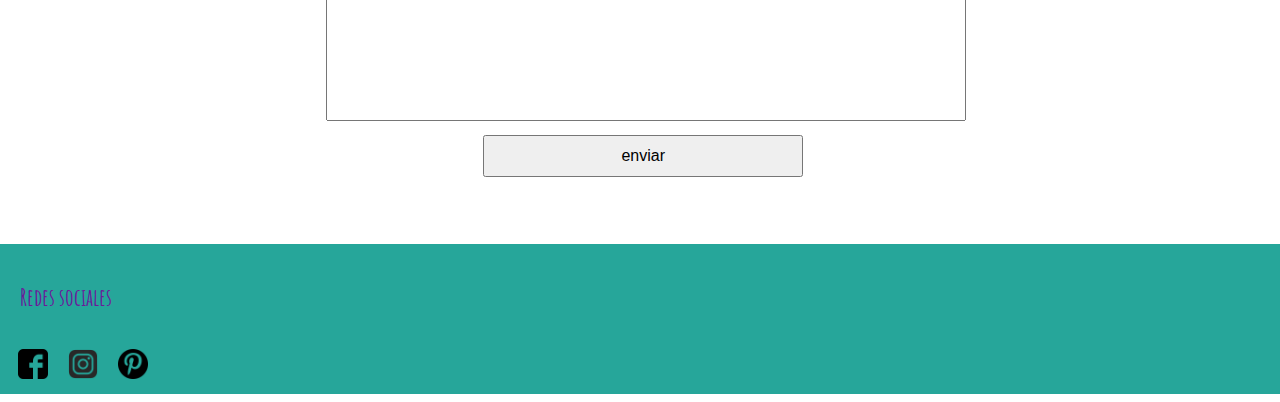
==== commit b2034b1e: "Update index.html" ====
--- a/index.html
+++ b/index.html
@@ -125,56 +125,7 @@
                         </div>
                     </article>                    
                 </div> 
-                <div class="row">
-
-                    <article class=" col-xs-12 col-sm-6 col-md-6 col-lg-3">
-                        <div class="desborde panel"><img  src="img/pizzetas2.png" alt="pizzetas" class="img-fluid pb-2"></div>
-                        <a class="btn btn-outline-secondary" data-toggle="collapse" href="#pizzetas" role="button" aria-expanded="false" aria-controls="pizzetas">
-							<h4>Pizzetas</h4>
-						</a>
-						<div class="collapse" id="pizzetas">
-							<div class="card card-body">
-							   	<p>Mozzarella <br> Jamón y Morrón<br>Calabreza<br>Caprese<br>Fugazzeta</p>
-							</div>
-						</div>
-
-                    </article>
-                    <article class="col-xs-12 col-sm-6 col-md-6 col-lg-3">
-                        <div class="desborde panel"><img  src="img/empanadas.png" alt="empanadas" class="img-fluid pb-2"></div>
-                        <a class="btn btn-outline-secondary" data-toggle="collapse" href="#empanadas" role="button" aria-expanded="false" aria-controls="empanadas">
-                        	<h4>Empanadas</h4>
-                        </a>
-                        <div class="collapse" id="empanadas">
-							<div class="card card-body">
-                        		<p>Carne <br>Pollo<br>Verdura<br>Cebolla y queso<br>Jamón y queso</p>
-                        	</div>
-                        </div>
-                    </article>
-
-                    <article class="col-xs-12 col-sm-6 col-md-6 col-lg-3">
-                        <div class="desborde panel"><img src="img/copetin1.png" alt="sanguchitos" class="img-fluid pb-2"></div>
-                        <a class="btn btn-outline-secondary" data-toggle="collapse" href="#copetin" role="button" aria-expanded="false" aria-controls="copetin">
-                        	<h4>Sanguchitos</h4>
-                        </a>
-                        <div class="collapse" id="copetin">
-							<div class="card card-body">
-                        		<p>Jamón y queso<br>Salame y queso<br>Matambre<br>Salmón y rucula<br>Pollo y queso crema</p>
-                        	</div>
-                        </div>
-                    </article>
-
-                    <article class="col-xs-12 col-sm-6 col-md-6 col-lg-3">
-                        <div class="desborde panel"><img src="img/budin.png" alt="budines" class="img-fluid pb-2"></div>
-                         <a class="btn btn-outline-secondary" data-toggle="collapse" href="#budin" role="button" aria-expanded="false" aria-controls="budin">
-                        	<h4>Budines</h4>
-                        </a>
-                        <div class="collapse" id="budin">
-							<div class="card card-body">	
-                        		<p>Limón<br>Narnaja<br>Vainilla<br>Chocolate<br>Marmolado</p>
-                        	</div>
-                        </div>
-                    </article>                    
-                </div>            
+                        
         </section>
 
        <section id="contacto" class=" pt-3">
@@ -238,4 +189,4 @@
 <script src="https://cdnjs.cloudflare.com/ajax/libs/popper.js/1.14.7/umd/popper.min.js" integrity="sha384-UO2eT0CpHqdSJQ6hJty5KVphtPhzWj9WO1clHTMGa3JDZwrnQq4sF86dIHNDz0W1" crossorigin="anonymous"></script>
 <script src="https://stackpath.bootstrapcdn.com/bootstrap/4.3.1/js/bootstrap.min.js" integrity="sha384-JjSmVgyd0p3pXB1rRibZUAYoIIy6OrQ6VrjIEaFf/nJGzIxFDsf4x0xIM+B07jRM" crossorigin="anonymous"></script>
 </body>
-</html>+</html>
--- a/css/estilo.css
+++ b/css/estilo.css
@@ -135,15 +135,10 @@
 }
 #redes{
 	display: flex;
-	padding: 10px;
+	margin: 8px;
 }
-#redes div{
-	width: 100px;
-	height: 100px;
-}
-#redes div img{
-	width: 25%;
-	margin: auto;	
+#redes img{
+	margin: 10px;
 }
 .mapa{
 	display: flex;
@@ -180,5 +175,6 @@
 	#header1 img{width: 100px; height: 100px;}
 	#header1 h1{font-size: 55px;}
 	#header1 h2{font-size: 20px;}
+	nav ul li a{ font-size: 10px }
 }
 
